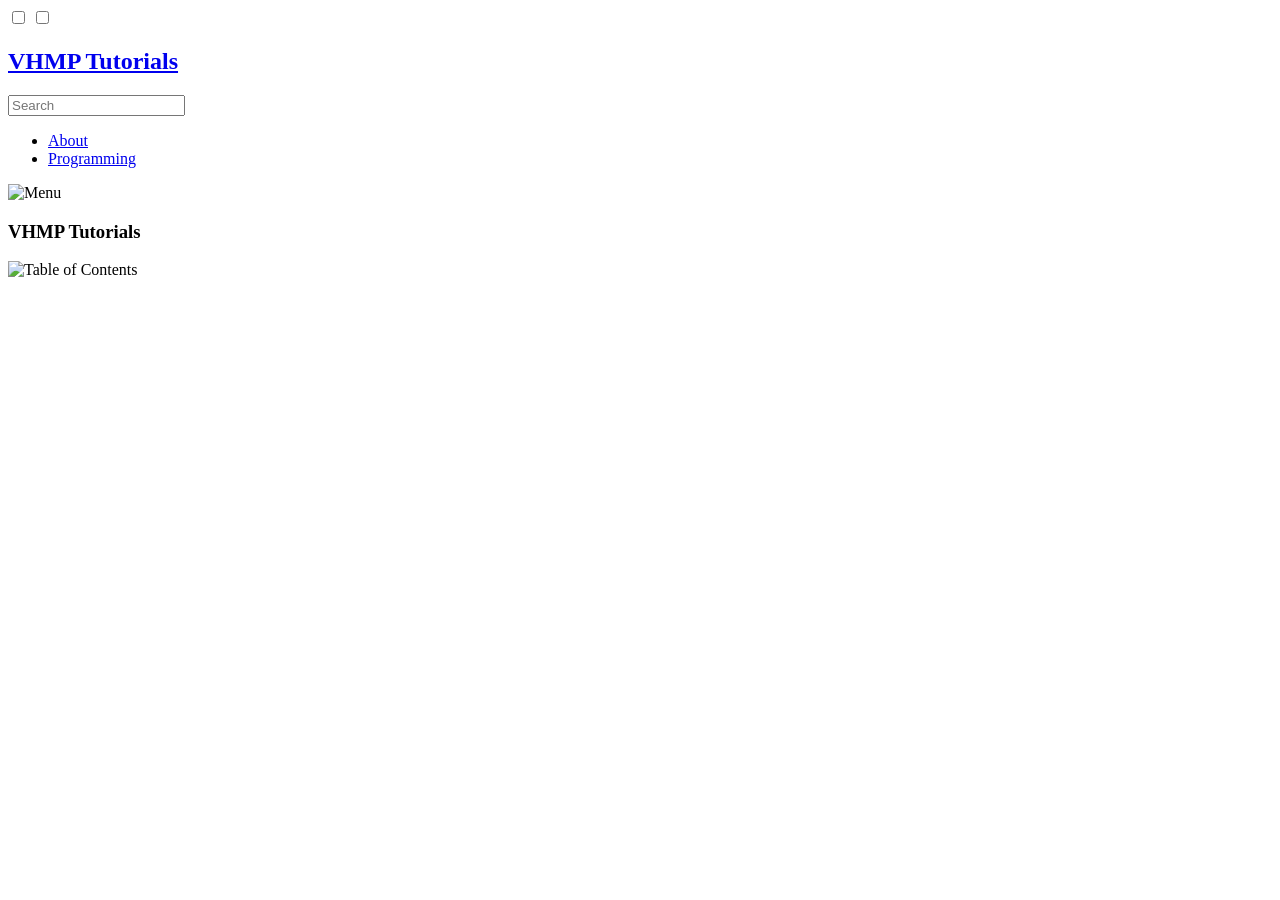
==== public/index.html @ 6f446f7a "feat: basic site setup" ====
<!DOCTYPE html>
<html lang="en-us" dir="ltr">
<head>
	<meta name="generator" content="Hugo 0.165.0"><script src="/livereload.js?mindelay=10&amp;v=2&amp;port=1313&amp;path=livereload" data-no-instant defer></script>
  <!--
Made with Book Theme
https://github.com/alex-shpak/hugo-book
-->

<meta charset="UTF-8">
<meta name="viewport" content="width=device-width, initial-scale=1.0">
<meta name="description" content="">
<meta name="theme-color" media="(prefers-color-scheme: light)" content="#ffffff">
<meta name="theme-color" media="(prefers-color-scheme: dark)" content="#2e3440">
<meta name="color-scheme" content="light dark"><meta property="og:url" content="http://localhost:1313/">
	<meta property="og:site_name" content="VHMP Tutorials">
	<meta property="og:title" content="VHMP Tutorials">
	<meta property="og:locale" content="en_us">
	<meta property="og:type" content="website">


	<meta itemprop="name" content="VHMP Tutorials">

<title>VHMP Tutorials • VHMP Tutorials</title>
<link rel="icon" href="/favicon.png" >
<link rel="manifest" href="/manifest.json">
<link rel="canonical" href="http://localhost:1313/">
<link rel="stylesheet" href="/book.min.98c83e4c8e1c8661368bcb29bbaf4dcc9d31b8164f76aae322d82d86a9750c65.css" integrity="sha256-mMg&#43;TI4chmE2i8spu69NzJ0xuBZPdqrjItgthql1DGU=" crossorigin="anonymous">


  <script defer type="module" src="/en.search.min.de4bf56ca2a50cea331f9dc660d34b3b6b3d67d981cd69ebff91b1fb8e0d6141.js" integrity="sha256-3kv1bKKlDOozH53GYNNLO2s9Z9mBzWnr/5Gx&#43;44NYUE=" crossorigin="anonymous"></script>
<link rel="alternate" type="application/rss+xml" href="http://localhost:1313/index.xml" title="VHMP Tutorials" />

  
</head>
<body dir="ltr" class="book-kind-home book-type-page">
  <input type="checkbox" class="hidden toggle" id="menu-control" />
  <input type="checkbox" class="hidden toggle" id="toc-control" />
  <main class="container flex">
    
<aside class="book-menu">
  <div class="book-menu-content">
    
  <nav>
<h2 class="book-brand">
  <a class="flex align-center" href="/"><span>VHMP Tutorials</span>
  </a>
</h2>


<div class="book-search hidden">
  <input id="book-search-input" type="text" 
    placeholder="Search"
    aria-label="Search"
    maxlength="64" />
  <div class="book-search-spinner hidden"></div>
  <ul id="book-search-results"></ul>
</div>
<script>document.querySelector(".book-search").classList.remove("hidden")</script>










  
  <ul>
    
      
        <li>
          
  
  

  
    <a href="/about/" class="">
      About</a>
  

          
  <ul>
    
  </ul>

        </li>
      
    
      
        <li>
          
  
  

  
    <a href="/programming/" class="">
      Programming</a>
  

          
  <ul>
    
  </ul>

        </li>
      
    
  </ul>













</nav>




  <script>(function(){var e=document.querySelector("aside .book-menu-content");addEventListener("beforeunload",function(){localStorage.setItem("menu.scrollTop",e.scrollTop)}),e.scrollTop=localStorage.getItem("menu.scrollTop")})()</script>



  </div>
</aside>
 

    <div class="book-page">
      <header class="book-header hidden">
        
  <div class="flex align-center justify-between">
  <label for="menu-control">
    <img src="/icons/menu.svg" class="book-icon" alt="Menu" />
  </label>

  <h3>VHMP Tutorials</h3>

  <label for="toc-control">
    
    <img src="/icons/toc.svg" class="book-icon" alt="Table of Contents" />
    
  </label>
</div>


  
  <aside class="hidden">
    
  
<nav id="TableOfContents"></nav>



  </aside>
  
 
      </header>

      
      
  <article class="markdown book-article"></article>
 
      

      <footer class="book-footer">
        
  <div class="flex flex-wrap justify-between">

<div>

</div>

<div>

</div>

</div>



 
        
  
 
        
        
  
 
        
  
    <script>(function(){document.querySelectorAll("pre:has(code)").forEach(e=>{e.addEventListener("click",e.focus),e.addEventListener("copy",function(t){if(t.preventDefault(),navigator.clipboard){const t=window.getSelection().toString()||e.textContent;navigator.clipboard.writeText(t)}})})})()</script>
  

      </footer>

      <label for="menu-control" class="hidden book-menu-overlay"></label>
    </div>

    
  
  <aside class="book-toc">
    <div class="book-toc-content">
      
  
<nav id="TableOfContents"></nav>



    </div>
  </aside>
  
 
  </main>

  
</body>
</html>
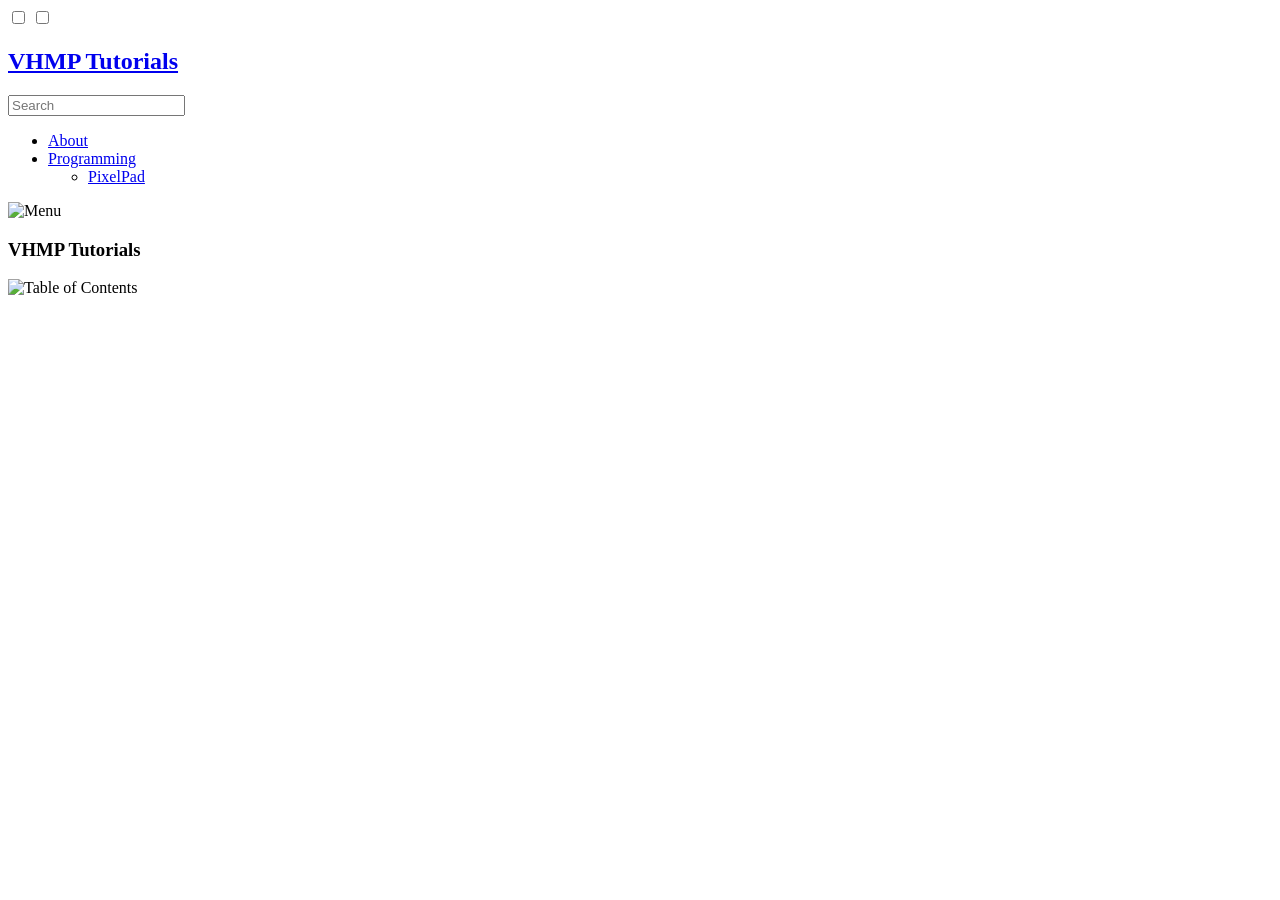
==== commit b75220ea: "feat: pixelpad basics (needs revision)" ====
--- a/public/index.html
+++ b/public/index.html
@@ -28,7 +28,7 @@
 <link rel="stylesheet" href="/book.min.98c83e4c8e1c8661368bcb29bbaf4dcc9d31b8164f76aae322d82d86a9750c65.css" integrity="sha256-mMg&#43;TI4chmE2i8spu69NzJ0xuBZPdqrjItgthql1DGU=" crossorigin="anonymous">
 
 
-  <script defer type="module" src="/en.search.min.de4bf56ca2a50cea331f9dc660d34b3b6b3d67d981cd69ebff91b1fb8e0d6141.js" integrity="sha256-3kv1bKKlDOozH53GYNNLO2s9Z9mBzWnr/5Gx&#43;44NYUE=" crossorigin="anonymous"></script>
+  <script defer type="module" src="/en.search.min.3f325882c27f2f73e70b123ab2ce6dc0007f34a5bdbcaf575587e530830265f6.js" integrity="sha256-PzJYgsJ/L3PnCxI6ss5twAB/NKW9vK9XVYflMIMCZfY=" crossorigin="anonymous"></script>
 <link rel="alternate" type="application/rss+xml" href="http://localhost:1313/index.xml" title="VHMP Tutorials" />
 
   
@@ -103,6 +103,20 @@
           
   <ul>
     
+      
+        <li>
+          
+  
+  
+
+  
+    <a href="/programming/pixelpad/" class="">
+      PixelPad</a>
+  
+
+        </li>
+      
+    
   </ul>
 
         </li>
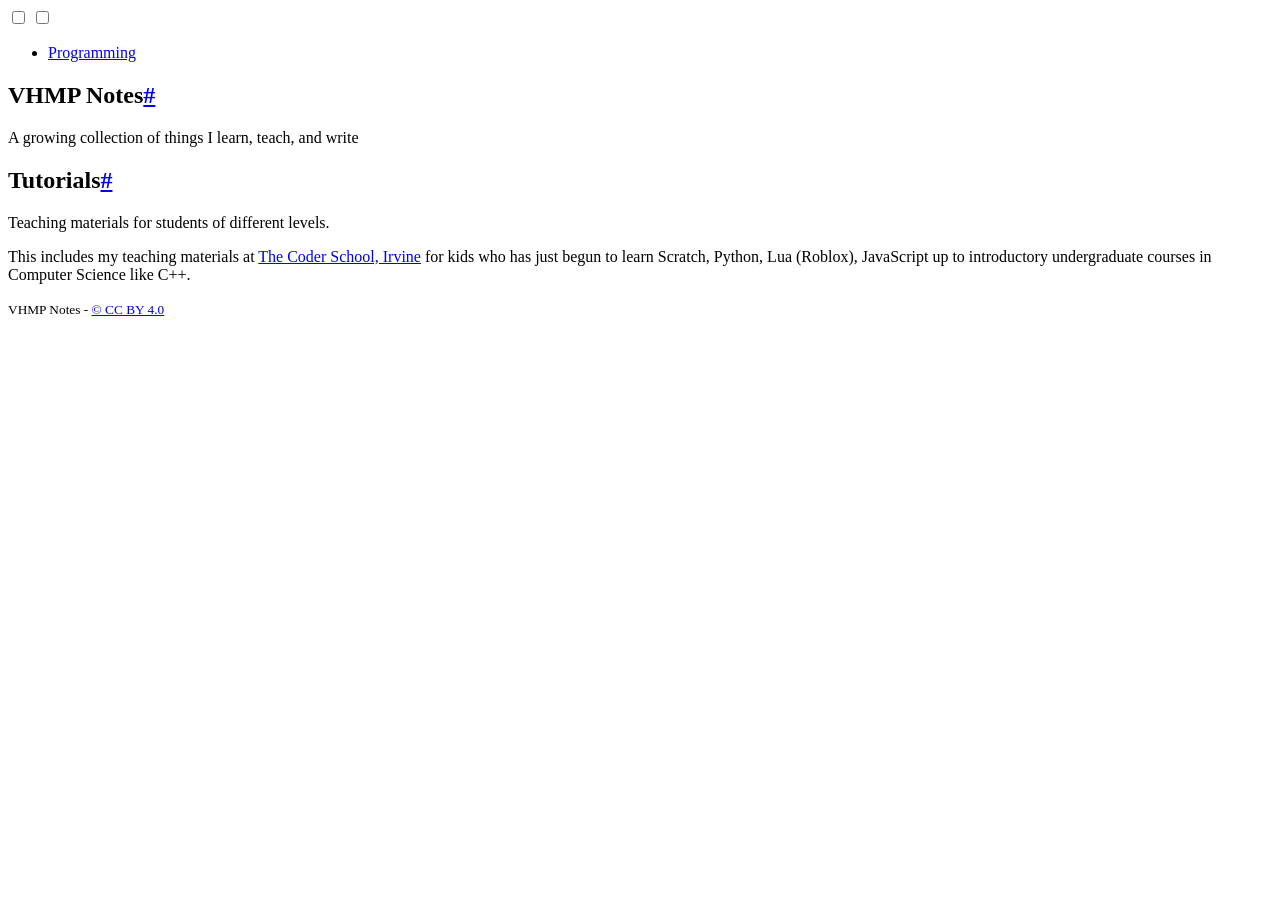
==== commit cf26f4c8: "feat: progress on landing page" ====
--- a/public/index.html
+++ b/public/index.html
@@ -9,205 +9,90 @@
 
 <meta charset="UTF-8">
 <meta name="viewport" content="width=device-width, initial-scale=1.0">
-<meta name="description" content="">
+<meta name="description" content="VHMP Notes# A growing collection of things I learn, teach, and write
+Tutorials# Teaching materials for students of different levels.
+This includes my teaching materials at The Coder School, Irvine for kids who has just begun to learn Scratch, Python, Lua (Roblox), JavaScript up to introductory undergraduate courses in Computer Science like C&#43;&#43;.
+">
 <meta name="theme-color" media="(prefers-color-scheme: light)" content="#ffffff">
 <meta name="theme-color" media="(prefers-color-scheme: dark)" content="#2e3440">
 <meta name="color-scheme" content="light dark"><meta property="og:url" content="http://localhost:1313/">
-	<meta property="og:site_name" content="VHMP Tutorials">
-	<meta property="og:title" content="VHMP Tutorials">
+	<meta property="og:site_name" content="VHMP Notes">
+	<meta property="og:title" content="Home">
+	<meta property="og:description" content="VHMP Notes# A growing collection of things I learn, teach, and write
+Tutorials# Teaching materials for students of different levels.
+This includes my teaching materials at The Coder School, Irvine for kids who has just begun to learn Scratch, Python, Lua (Roblox), JavaScript up to introductory undergraduate courses in Computer Science like C&#43;&#43;.">
 	<meta property="og:locale" content="en_us">
 	<meta property="og:type" content="website">
 
 
-	<meta itemprop="name" content="VHMP Tutorials">
+	<meta itemprop="name" content="Home">
+	<meta itemprop="description" content="VHMP Notes# A growing collection of things I learn, teach, and write
+Tutorials# Teaching materials for students of different levels.
+This includes my teaching materials at The Coder School, Irvine for kids who has just begun to learn Scratch, Python, Lua (Roblox), JavaScript up to introductory undergraduate courses in Computer Science like C&#43;&#43;.">
+	<meta itemprop="wordCount" content="53">
 
-<title>VHMP Tutorials • VHMP Tutorials</title>
+<title>Home • VHMP Notes</title>
 <link rel="icon" href="/favicon.png" >
 <link rel="manifest" href="/manifest.json">
 <link rel="canonical" href="http://localhost:1313/">
-<link rel="stylesheet" href="/book.min.98c83e4c8e1c8661368bcb29bbaf4dcc9d31b8164f76aae322d82d86a9750c65.css" integrity="sha256-mMg&#43;TI4chmE2i8spu69NzJ0xuBZPdqrjItgthql1DGU=" crossorigin="anonymous">
+<link rel="stylesheet" href="/book.min.de87632dded5b4850c11d7b7c02af78c1d4ff3cd7670cec62efa2eea6864c1b8.css" integrity="sha256-3odjLd7VtIUMEde3wCr3jB1P8812cM7GLvou6mhkwbg=" crossorigin="anonymous">
 
 
-  <script defer type="module" src="/en.search.min.3f325882c27f2f73e70b123ab2ce6dc0007f34a5bdbcaf575587e530830265f6.js" integrity="sha256-PzJYgsJ/L3PnCxI6ss5twAB/NKW9vK9XVYflMIMCZfY=" crossorigin="anonymous"></script>
-<link rel="alternate" type="application/rss+xml" href="http://localhost:1313/index.xml" title="VHMP Tutorials" />
+  <script defer type="module" src="/en.search.min.571b0877578aa91e9c3c5c900c1a0ffd2de5ea05e64137fbcf62224cd89f00fa.js" integrity="sha256-VxsId1eKqR6cPFyQDBoP/S3l6gXmQTf7z2IiTNifAPo=" crossorigin="anonymous"></script>
+<link rel="alternate" type="application/rss+xml" href="http://localhost:1313/index.xml" title="Home" />
 
   
 </head>
-<body dir="ltr" class="book-kind-home book-type-page">
+<body dir="ltr" class="book-kind-home book-type-page book-layout-landing">
   <input type="checkbox" class="hidden toggle" id="menu-control" />
   <input type="checkbox" class="hidden toggle" id="toc-control" />
   <main class="container flex">
     
-<aside class="book-menu">
-  <div class="book-menu-content">
-    
-  <nav>
-<h2 class="book-brand">
-  <a class="flex align-center" href="/"><span>VHMP Tutorials</span>
-  </a>
-</h2>
 
-
-<div class="book-search hidden">
-  <input id="book-search-input" type="text" 
-    placeholder="Search"
-    aria-label="Search"
-    maxlength="64" />
-  <div class="book-search-spinner hidden"></div>
-  <ul id="book-search-results"></ul>
-</div>
-<script>document.querySelector(".book-search").classList.remove("hidden")</script>
-
-
-
-
-
-
-
-
-
-
-  
-  <ul>
-    
-      
-        <li>
-          
-  
-  
-
-  
-    <a href="/about/" class="">
-      About</a>
-  
-
-          
-  <ul>
-    
-  </ul>
-
-        </li>
-      
-    
-      
-        <li>
-          
-  
-  
-
-  
-    <a href="/programming/" class="">
-      Programming</a>
-  
-
-          
-  <ul>
-    
-      
-        <li>
-          
-  
-  
-
-  
-    <a href="/programming/pixelpad/" class="">
-      PixelPad</a>
-  
-
-        </li>
-      
-    
-  </ul>
-
-        </li>
-      
-    
-  </ul>
-
-
-
-
-
-
-
-
-
-
-
-
-
-</nav>
-
-
-
-
-  <script>(function(){var e=document.querySelector("aside .book-menu-content");addEventListener("beforeunload",function(){localStorage.setItem("menu.scrollTop",e.scrollTop)}),e.scrollTop=localStorage.getItem("menu.scrollTop")})()</script>
-
-
-
-  </div>
-</aside>
  
 
     <div class="book-page">
       <header class="book-header hidden">
         
-  <div class="flex align-center justify-between">
-  <label for="menu-control">
-    <img src="/icons/menu.svg" class="book-icon" alt="Menu" />
-  </label>
-
-  <h3>VHMP Tutorials</h3>
-
-  <label for="toc-control">
-    
-    <img src="/icons/toc.svg" class="book-icon" alt="Table of Contents" />
-    
-  </label>
-</div>
-
-
+<nav>
   
-  <aside class="hidden">
-    
-  
-<nav id="TableOfContents"></nav>
+<ul><li><a href="/programming/">Programming</a></li></ul>
 
 
 
-  </aside>
-  
+</nav>
  
       </header>
 
       
       
-  <article class="markdown book-article"></article>
+  <article class="markdown book-article"><h2 id="vhmp-notes">VHMP Notes<a class="anchor" href="#vhmp-notes">#</a></h2>
+<p>A growing collection of things I learn, teach, and write</p>
+<h2 id="tutorials">Tutorials<a class="anchor" href="#tutorials">#</a></h2>
+<p>Teaching materials for students of different levels.</p>
+<p>This includes my teaching materials at <a href="https://www.thecoderschool.com/locations/irvine/">The Coder School, Irvine</a> for kids who has just begun to learn Scratch, Python, Lua (Roblox), JavaScript up to introductory undergraduate courses in Computer Science like C++.</p>
+</article>
  
       
 
       <footer class="book-footer">
         
-  <div class="flex flex-wrap justify-between">
-
-<div>
-
-</div>
-
-<div>
-
-</div>
-
-</div>
-
-
 
  
         
   
+  <div class="book-comments">
+
+</div>
+  
  
         
         
+  
+  <div class="book-copyright flex justify-center">
+    <small>VHMP Notes - <a href="https://creativecommons.org/licenses/by/4.0/legalcode">© CC BY 4.0</a></small>
+
+  </div>
   
  
         
@@ -221,18 +106,7 @@
     </div>
 
     
-  
-  <aside class="book-toc">
-    <div class="book-toc-content">
-      
-  
-<nav id="TableOfContents"></nav>
 
-
-
-    </div>
-  </aside>
-  
  
   </main>
 
